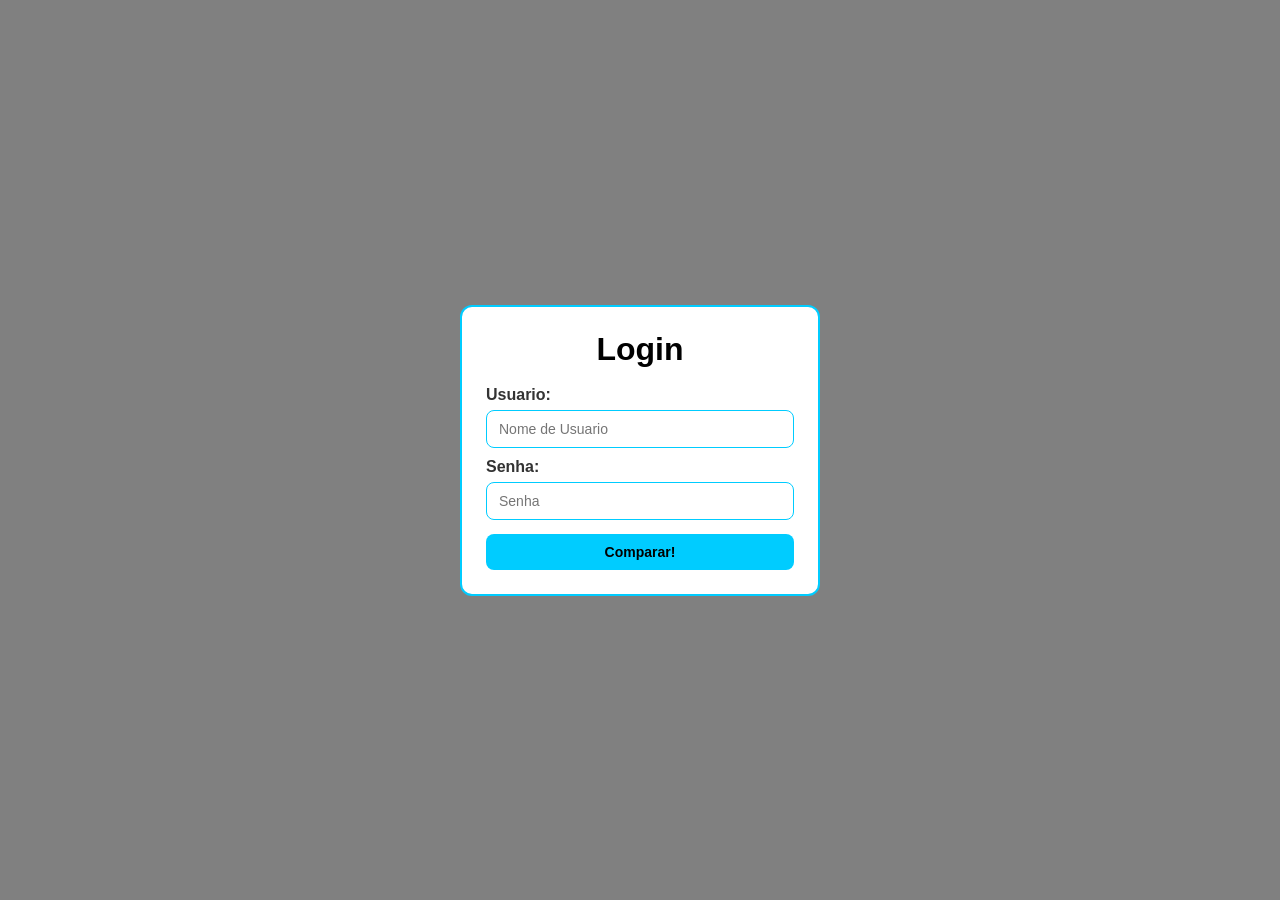
==== index.html @ d7c6e419 "tela de login criada com html css e javascript basico" ====
<!DOCTYPE html>
<html lang="pt-br">
<head>
    <meta charset="UTF-8">
    <meta http-equiv="X-UA-Compatible" content="IE=edge">
    <meta name="viewport" content="width=device-width, initial-scale=1.0">
    <link href="style.css" rel="stylesheet">
    <title>Hello World em Javascript!</title>
</head>
<body>
    <noscript>
        Javascript Desabilitado! Favor habilitar no seu computador.
    </noscript>

    <form name="validalogin" onsubmit="event.preventDefault(); validaLogin();">
        <h1>Login</h1>

        <label for="usuario">Usuario:</label>
        <input id="usuario" name="usuario" type="text" placeholder="Nome de Usuario">

        <label for="senha">Senha:</label>
        <input id="senha" name="senha" type="password" placeholder="Senha">

        <button type="submit">Comparar!</button>
    </form>

    <script src="meuscript.js"></script>
</body>
</html>
---- style.css ----
* {
    box-sizing: border-box;
}

body {
    margin: 0;
    min-height: 100vh;
    display: flex;
    justify-content: center;
    align-items: center;
    background: #808080;
    font-family: Arial, sans-serif;
    color: #333;
}

form[name="validalogin"] {
    width: min(92vw, 360px);
    padding: 24px;
    border: 2px solid rgb(0, 204, 255);
    border-radius: 12px;
    background: #ffffff;
}

form[name="validalogin"] h1 {
    margin: 0 0 18px;
    text-align: center;
    color: #000000;
}

form[name="validalogin"] label {
    display: block;
    margin: 10px 0 6px;
    font-weight: 600;
}

form[name="validalogin"] input,
form[name="validalogin"] button {
    width: 100%;
    padding: 10px 12px;
    border-radius: 8px;
    border: 1px solid rgb(0, 204, 255);
    font-size: 14px;
}

form[name="validalogin"] button {
    margin-top: 14px;
    background-color: rgb(0, 204, 255);
    border: none;
    color: black;
    font-weight: 700;
    cursor: pointer;
}
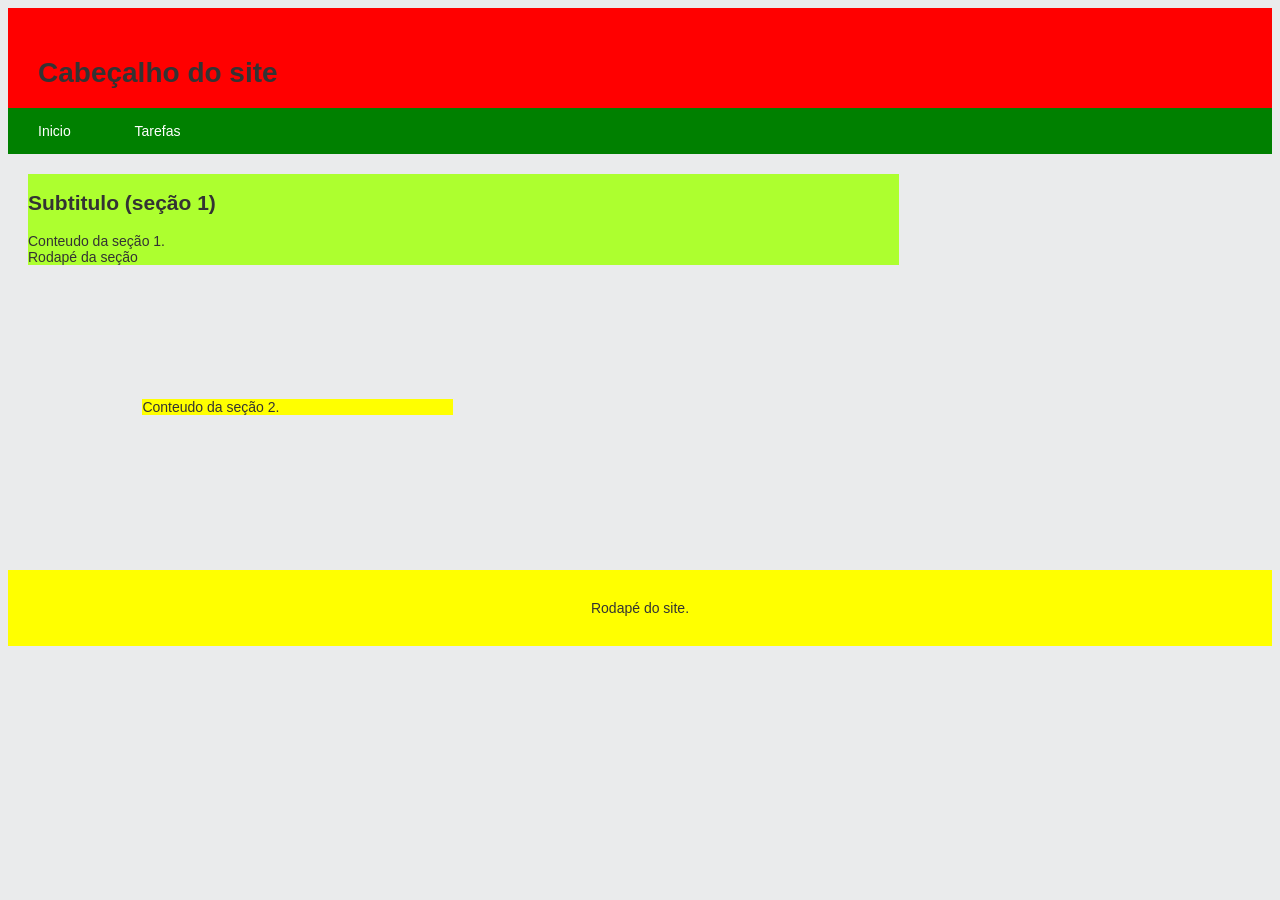
==== commit 951af1d3: "Criação de uma pagina web com segunda pagina" ====
--- a/index.html
+++ b/index.html
@@ -4,26 +4,45 @@
     <meta charset="UTF-8">
     <meta http-equiv="X-UA-Compatible" content="IE=edge">
     <meta name="viewport" content="width=device-width, initial-scale=1.0">
-    <link href="style.css" rel="stylesheet">
-    <title>Hello World em Javascript!</title>
+    <meta name="author" content="Nome do autor">
+    <meta name="description" content="Template inicial do HTML.">
+    <link href="/css/style.css" rel="stylesheet">
+    <title>TEMA 05</title>
 </head>
 <body>
-    <noscript>
-        Javascript Desabilitado! Favor habilitar no seu computador.
-    </noscript>
+    <header class="cabecalho">
+        <h1>Cabeçalho do site</h1>
+    </header>
+    <nav class="menu">
+        <ul>
+            <li><a href="index.html">Inicio</a></li>
+            <li><a href="./html/pagina2.html">Tarefas</a></li>
+        </ul>
+    </nav>
 
-    <form name="validalogin" onsubmit="event.preventDefault(); validaLogin();">
-        <h1>Login</h1>
+    <div class="row">
+        <section id = "secao1">
+            <header>
+                <h2>Subtitulo (seção 1)</h2>
+            </header>
 
-        <label for="usuario">Usuario:</label>
-        <input id="usuario" name="usuario" type="text" placeholder="Nome de Usuario">
+            <article>
+                Conteudo da seção 1.
+            </article>
+            <footer>
+                Rodapé da seção
+            </footer>            
+        </section>
+        <aside id="secao2">
+            Conteudo da seção 2.
+        </aside>
+    </div>
 
-        <label for="senha">Senha:</label>
-        <input id="senha" name="senha" type="password" placeholder="Senha">
+    <footer class="rodape">
+        Rodapé do site.
+    </footer>
 
-        <button type="submit">Comparar!</button>
-    </form>
 
-    <script src="meuscript.js"></script>
+    <script src="/js/meuscript.js"></script>
 </body>
-</html>
+</html>
--- a/css/style.css
+++ b/css/style.css
@@ -0,0 +1,72 @@
+body {
+    margin 0;
+    padding: 0;
+    font: 14px "roboto", sans-serif;
+    color: #333;
+    background: #eaebec;
+    -webkit-font-smoothing: antialiased !important;
+}
+
+.cabecalho {
+    height: 40px;
+    padding: 30px;
+    text-align: left;
+    background: red;
+    overflow:hidden;
+}
+
+.menu {
+    background-color: green;
+    overflow:hidden;
+}
+
+.menu ul {
+    margin-right: 10%;
+    margin-left: 10%;
+}
+
+.menu ul, li{
+    padding: 0;
+    margin: 0;
+}
+.menu li, a{
+    color: #ffffff;
+    text-decoration: none;
+    display: inline-block;
+}
+
+.menu a {
+    padding: 15px 30px;
+}
+
+.menu a:hover{
+    background-color: white;
+    color: black;
+}
+
+.row{
+    padding: 10px;
+}
+#secao1 {
+    float: left;
+    width: 70%;
+    background-color: greenyellow;
+    margin: 10px;
+}
+#secao2 {
+    float: left;
+    width: 25%;
+    background-color: yellow;
+    margin: 10%;
+}
+.row::after {
+    content: "";
+    display: table;
+    clear: both;
+}
+.rodape {
+    padding: 30px;
+    background: yellow;
+    text-align: center;
+    margin-top: 20px;
+}
